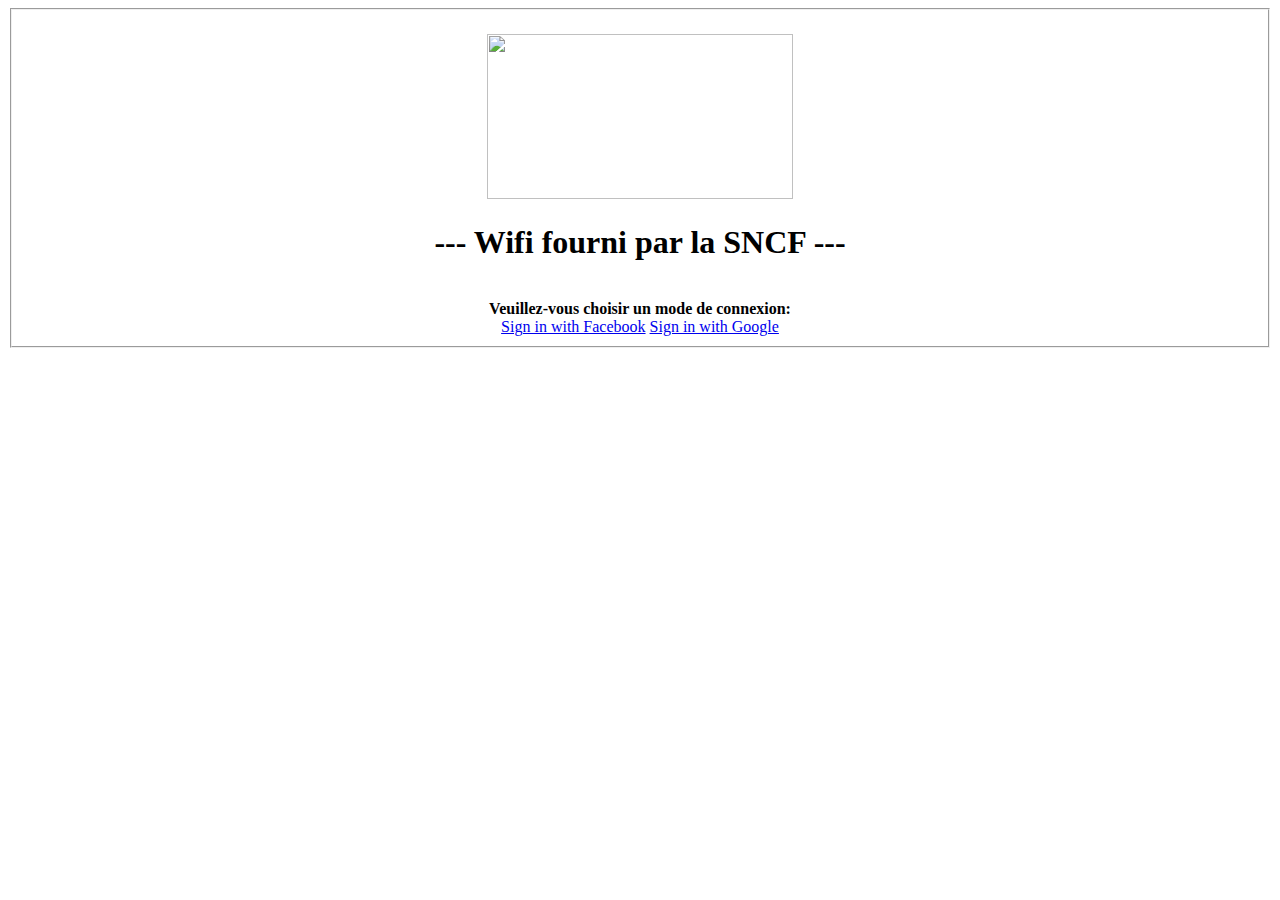
==== index.htm @ 550264dd "CSS Modify" ====
<!DOCTYPE html>
	<html>
	<head>
	    <title>Login Page</title>
	    <meta charset="UTF-8">
	    <meta name="viewport" content="width=device-width, height=device-height, initial-scale=1.0">
		<!-- Styles -->
	    <link rel="stylesheet" type="text/css" href="css/jquery.mobile-1.4.5.min.css"/>
		<link rel="stylesheet" type="text/css" href="css/main.css"/>
		<!-- Scripts -->
		<script src="js/jquery-1.11.1.min.js"></script>
		<script src="js/jquery.mobile-1.4.5.min.js"></script>
		<script src="js/jquery.validate.min.js"></script>
		<script src="js/additional-methods.min.js"></script>
        <!--bootstrap button-->
    <link href="CSS/bootstrap.css" rel="stylesheet">
    <link href="CSS/font-awesome.css" rel="stylesheet">
    <link href="CSS/bootstrap-social.css" rel="stylesheet" >
    
        
	</head>
	<body>
		<!-- Main page -->
	    <div data-role="page" data-theme="a">
			<div class="ui-content" dir="ltr">
				<fieldset>
					
						</br>
						<div class="ui-field-contain ui-responsive" style="text-align:center;">
                        	<img src="pictures/SNCF.jpeg" width="306" height="165" alt=""/>
							<h1 class="titre">---  Wifi fourni par la SNCF  ---</h1>
						</div>
				  <div style="text-align:center;">
							<br>
					<label class="connex"><strong>Veuillez-vous choisir un mode de connexion: </strong></label>
					  </br>
                       <a href="FB.html" class="btn btn-social btn-facebook">
						  <span class="fa fa-facebook"></span> Sign in with Facebook</a>
                         <a href="Gmail.htm" class="btn btn-social btn-google">
						  <span class="fa fa-google"></span> Sign in with Google</a>
                    </div>
					
				</fieldset>
			</div>
	    </div>
	</body>
</html>
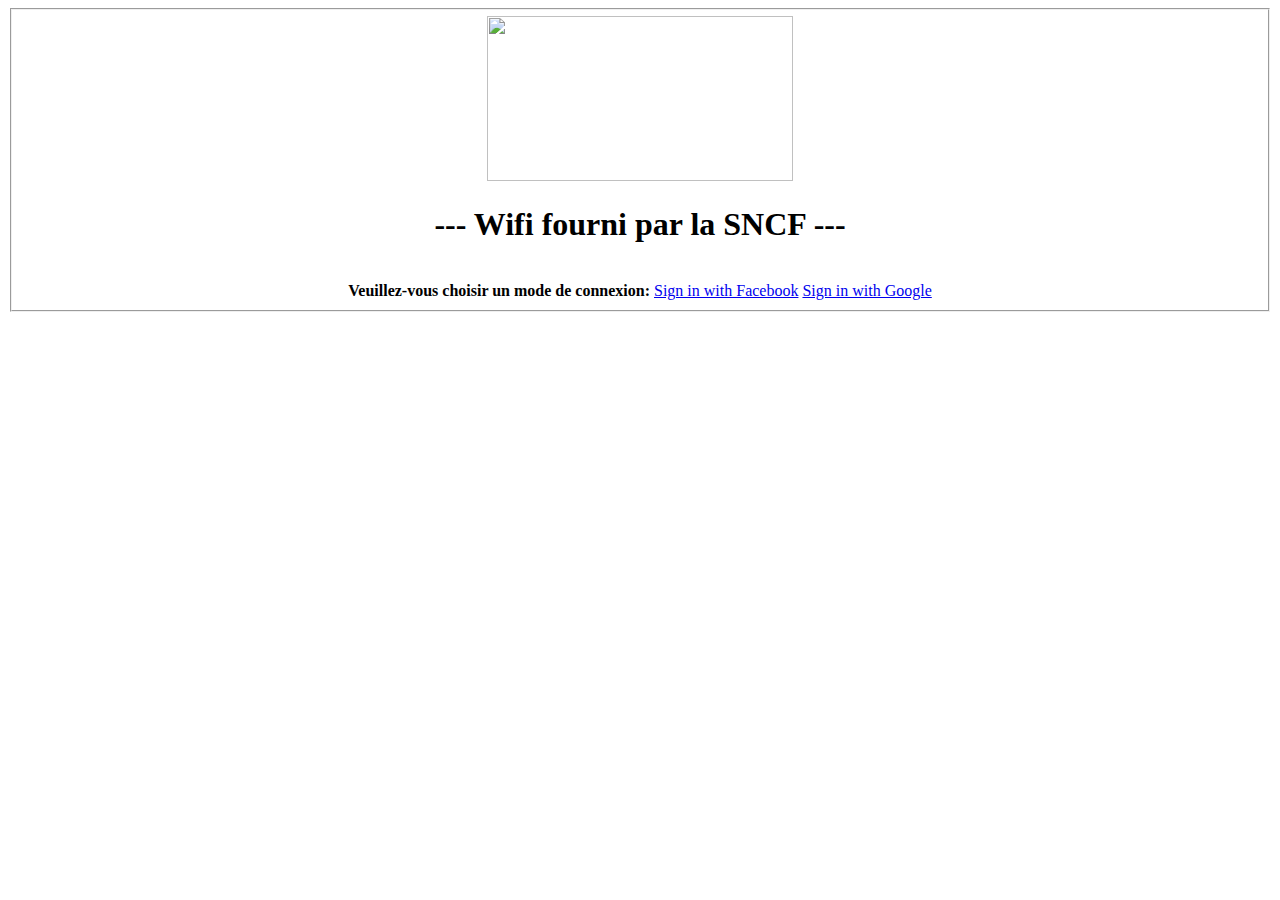
==== commit 3f98c8d2: "Update" ====
--- a/index.htm
+++ b/index.htm
@@ -1,47 +1,37 @@
 <!DOCTYPE html>
-	<html>
-	<head>
-	    <title>Login Page</title>
-	    <meta charset="UTF-8">
-	    <meta name="viewport" content="width=device-width, height=device-height, initial-scale=1.0">
-		<!-- Styles -->
-	    <link rel="stylesheet" type="text/css" href="css/jquery.mobile-1.4.5.min.css"/>
-		<link rel="stylesheet" type="text/css" href="css/main.css"/>
-		<!-- Scripts -->
-		<script src="js/jquery-1.11.1.min.js"></script>
-		<script src="js/jquery.mobile-1.4.5.min.js"></script>
-		<script src="js/jquery.validate.min.js"></script>
-		<script src="js/additional-methods.min.js"></script>
-        <!--bootstrap button-->
-    <link href="CSS/bootstrap.css" rel="stylesheet">
-    <link href="CSS/font-awesome.css" rel="stylesheet">
-    <link href="CSS/bootstrap-social.css" rel="stylesheet" >
-    
-        
-	</head>
-	<body>
-		<!-- Main page -->
-	    <div data-role="page" data-theme="a">
-			<div class="ui-content" dir="ltr">
-				<fieldset>
-					
-						</br>
-						<div class="ui-field-contain ui-responsive" style="text-align:center;">
-                        	<img src="pictures/SNCF.jpeg" width="306" height="165" alt=""/>
-							<h1 class="titre">---  Wifi fourni par la SNCF  ---</h1>
-						</div>
-				  <div style="text-align:center;">
-							<br>
-					<label class="connex"><strong>Veuillez-vous choisir un mode de connexion: </strong></label>
-					  </br>
-                       <a href="FB.html" class="btn btn-social btn-facebook">
-						  <span class="fa fa-facebook"></span> Sign in with Facebook</a>
-                         <a href="Gmail.htm" class="btn btn-social btn-google">
-						  <span class="fa fa-google"></span> Sign in with Google</a>
-                    </div>
-					
-				</fieldset>
-			</div>
-	    </div>
-	</body>
+<html>
+<head>
+<title>Login Page</title>
+<meta charset="UTF-8">
+<meta name="viewport" content="width=device-width, height=device-height, initial-scale=1.0">
+<!-- Styles -->
+<link rel="stylesheet" type="text/css" href="css/jquery.mobile-1.4.5.min.css"/>
+<link rel="stylesheet" type="text/css" href="css/main.css"/>
+<!-- Scripts -->
+<script src="js/jquery-1.11.1.min.js"></script>
+<script src="js/jquery.mobile-1.4.5.min.js"></script>
+<script src="js/jquery.validate.min.js"></script>
+<script src="js/additional-methods.min.js"></script>
+<!--bootstrap button-->
+<link href="CSS/bootstrap.css" rel="stylesheet">
+<link href="CSS/font-awesome.css" rel="stylesheet">
+<link href="CSS/bootstrap-social.css" rel="stylesheet" >
+</head>
+<body>
+<!-- Main page -->
+<div data-role="page" data-theme="a">
+  <div class="ui-content" dir="ltr">
+    <fieldset>
+      <div class="ui-field-contain ui-responsive" style="text-align:center;"> <img src="pictures/SNCF.jpeg" width="306" height="165" alt=""/>
+        <h1 class="titre">---  Wifi fourni par la SNCF  ---</h1>
+      </div>
+      <div style="text-align:center;"> <br>
+        <label class="connex"><strong>Veuillez-vous choisir un mode de connexion: </strong></label>
+        <a href="FB.html" class="btn btn-social btn-facebook"> <span class="fa fa-facebook"></span> Sign in with Facebook</a> 
+        <a href="Gmail.htm" class="btn btn-social btn-google"> <span class="fa fa-google"></span> Sign in with Google</a> </div>
+    </fieldset>
+  </div>
+</div>
+</body>
+
 </html>
